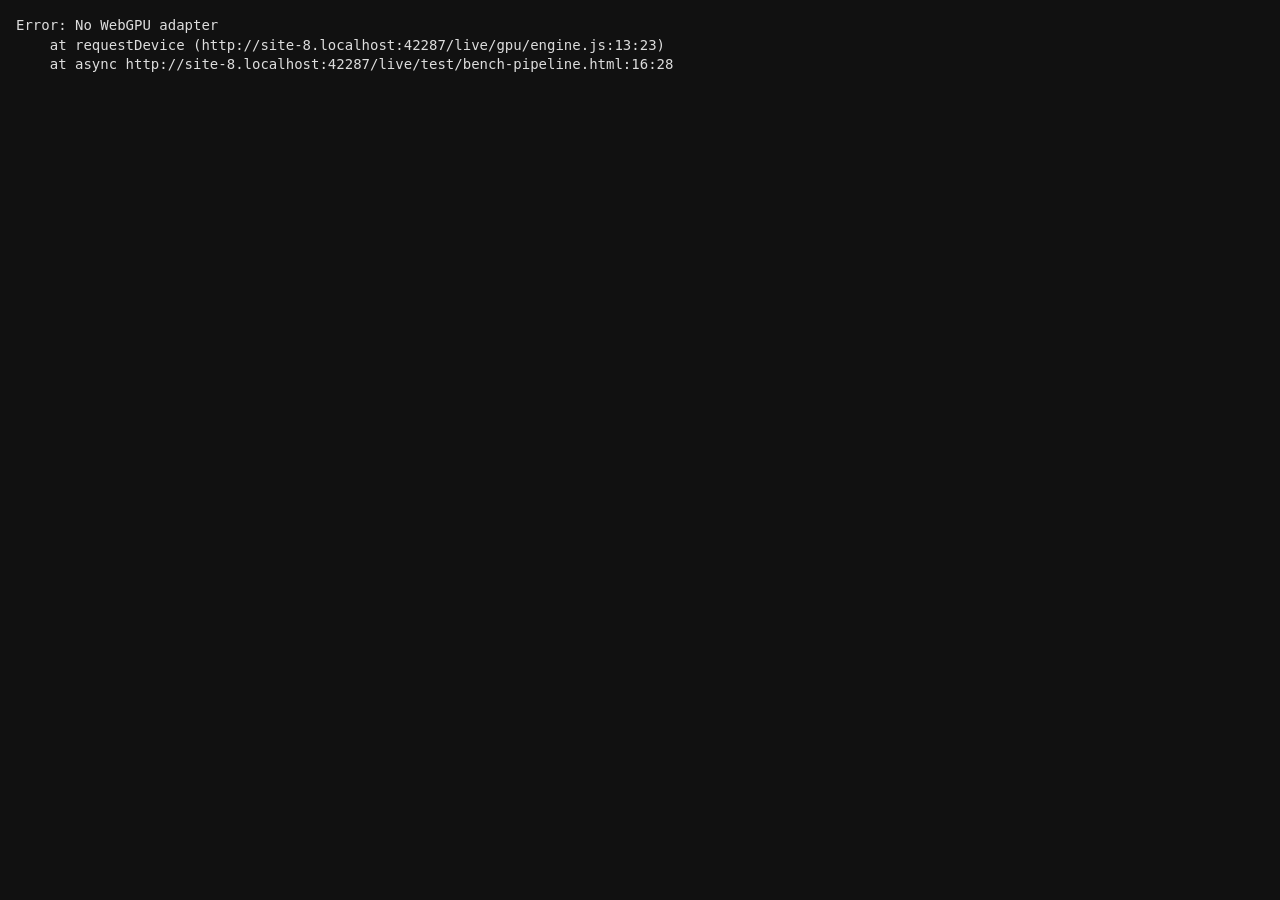
==== live/test/bench-pipeline.html @ d6c8f314 "Live app runs the whole pipeline on the GPU face finder; autotuned face models One submit per frame:" ====
<!doctype html>
<html lang="en"><head><meta charset="utf-8"><title>Pipeline bench</title>
<style>body{font:14px/1.4 ui-monospace,monospace;margin:16px;background:#111;color:#ddd}pre{white-space:pre-wrap}</style>
<script type="module">
// Whole per-frame pipeline (face finder + TikTok nets) on a static 1280x720 frame: per-stage GPU times, throughput.
import { requestDevice, createProgram } from '../gpu/engine.js';
import { FrameTexture } from '../gpu/frame.js';
import { FaceFinder, OUT_FLOATS } from '../gpu/facefinder.js';
const el = document.getElementById('log'), log = t => { el.textContent += t + '\n'; console.log(t); };
const q = new URLSearchParams(location.search), faces = +(q.get('faces') || 1), frames = +(q.get('frames') || 200);
const BASE = '/upstream/tools/tiktok-face/';
const WANT = { expnet: ['predict_attractive', 'prob_exp', 'predict_valence', 'predict_arousal'], agenet: ['predict_age', 'prob_gender'] };
const load = async n => { const [spec, buf] = await Promise.all([fetch(BASE + n + '.json').then(r => r.json()), fetch(BASE + n + '.bin').then(r => r.arrayBuffer())]); return { spec, buf, wanted: WANT[n] }; };
const median = a => [...a].sort((x, y) => x - y)[a.length >> 1];
try {
  const { device, info } = await requestDevice();
  const tuned = q.get('tuned') === '0' ? null : await fetch(`../tuned/${info.architecture}.json`).then(r => r.ok ? r.json() : null).catch(() => null);
  const opt = JSON.parse(q.get('opt') || '{}');
  const build = async profile => {
    const ff = await FaceFinder.create(device, { base: '../models/', tuned, opt, profile });
    const tt = await createProgram(device, await Promise.all([load('expnet'), load('agenet')]), { maxBatch: 4, source: 'texture', tuned, profile, batchBuffer: ff.ttBatch, cropsBuffer: ff.ttCrops, label: 'tiktok' });
    return { ff, tt };
  };
  const img = new Image(); img.src = BASE + 'sample.jpg'; await img.decode();
  const cv = Object.assign(document.createElement('canvas'), { width: 1280, height: 720 }), x = cv.getContext('2d');
  x.fillStyle = '#3a3f4a'; x.fillRect(0, 0, 1280, 720);
  for (let i = 0; i < faces; i++) { const S = faces > 1 ? 300 : 600; x.drawImage(img, 160 + i * 1000 / faces, faces > 1 ? 200 : 60, S, S); }
  const frame = new FrameTexture(device); frame.upload(cv, 1280, 720);
  const levels = frame.tex.mipLevelCount;
  const run = ({ ff, tt }, readback) => {
    ff.setFrame(1280, 720, levels);
    const enc = device.createCommandEncoder();
    frame.mips(enc, levels - 1); ff.encode(enc, frame.view); tt.encode(enc, { view: frame.view });
    if (readback) enc.copyBufferToBuffer(ff.out, 0, readback, 0, OUT_FLOATS * 4);
    device.queue.submit([enc.finish()]);
  };
  // Per-stage timestamps.
  const P = await build(true);
  const acc = { det: [], lm: [], tt: [] };
  for (let i = 0; i < 40; i++) {
    run(P);
    const [d, l, t] = await Promise.all([P.ff.det.readTimes(), P.ff.lm.readTimes(), P.tt.readTimes()]);
    if (i >= 10) { acc.det.push(d.reduce((a, b) => a + b, 0)); acc.lm.push(l.reduce((a, b) => a + b, 0)); acc.tt.push(t.reduce((a, b) => a + b, 0)); }
  }
  log(`GPU time per frame (${faces} face${faces > 1 ? 's' : ''}): detector ${median(acc.det).toFixed(0)} us, landmarks ${median(acc.lm).toFixed(0)} us, TikTok nets ${median(acc.tt).toFixed(0)} us`);
  // Throughput: back-to-back frames, readback every frame (like the live loop, up to 3 in flight).
  const B = await build(false);
  const rbs = Array.from({ length: 3 }, () => ({ b: device.createBuffer({ size: OUT_FLOATS * 4, usage: GPUBufferUsage.MAP_READ | GPUBufferUsage.COPY_DST }), p: null }));
  for (let i = 0; i < 20; i++) { run(B, rbs[0].b); await rbs[0].b.mapAsync(GPUMapMode.READ); rbs[0].b.unmap(); }
  const lat = [];
  for (let i = 0; i < 60; i++) { const t0 = performance.now(); run(B, rbs[0].b); await rbs[0].b.mapAsync(GPUMapMode.READ); const f = new Float32Array(rbs[0].b.getMappedRange().slice(0, 16)); rbs[0].b.unmap(); lat.push(performance.now() - t0); if (i === 0) log(`faces found: ${f[0]}`); }
  const t0 = performance.now();
  for (let i = 0; i < frames; i++) {
    const r = rbs[i % 3];
    if (r.p) await r.p;
    run(B, r.b);
    r.p = r.b.mapAsync(GPUMapMode.READ).then(() => r.b.unmap());
  }
  await Promise.all(rbs.map(r => r.p));
  const per = (performance.now() - t0) / frames;
  log(`latency submit -> result: median ${median(lat).toFixed(2)} ms; pipelined: ${per.toFixed(2)} ms per frame (${(1000 / per).toFixed(0)} frames/s)`);
  window.__bp = { per, lat: median(lat), ...Object.fromEntries(Object.entries(acc).map(([k, v]) => [k, median(v)])) };
} catch (e) { log(String(e.stack || e)); window.__bp = { error: String(e) }; }
</script></head><body><pre id="log"></pre></body></html>
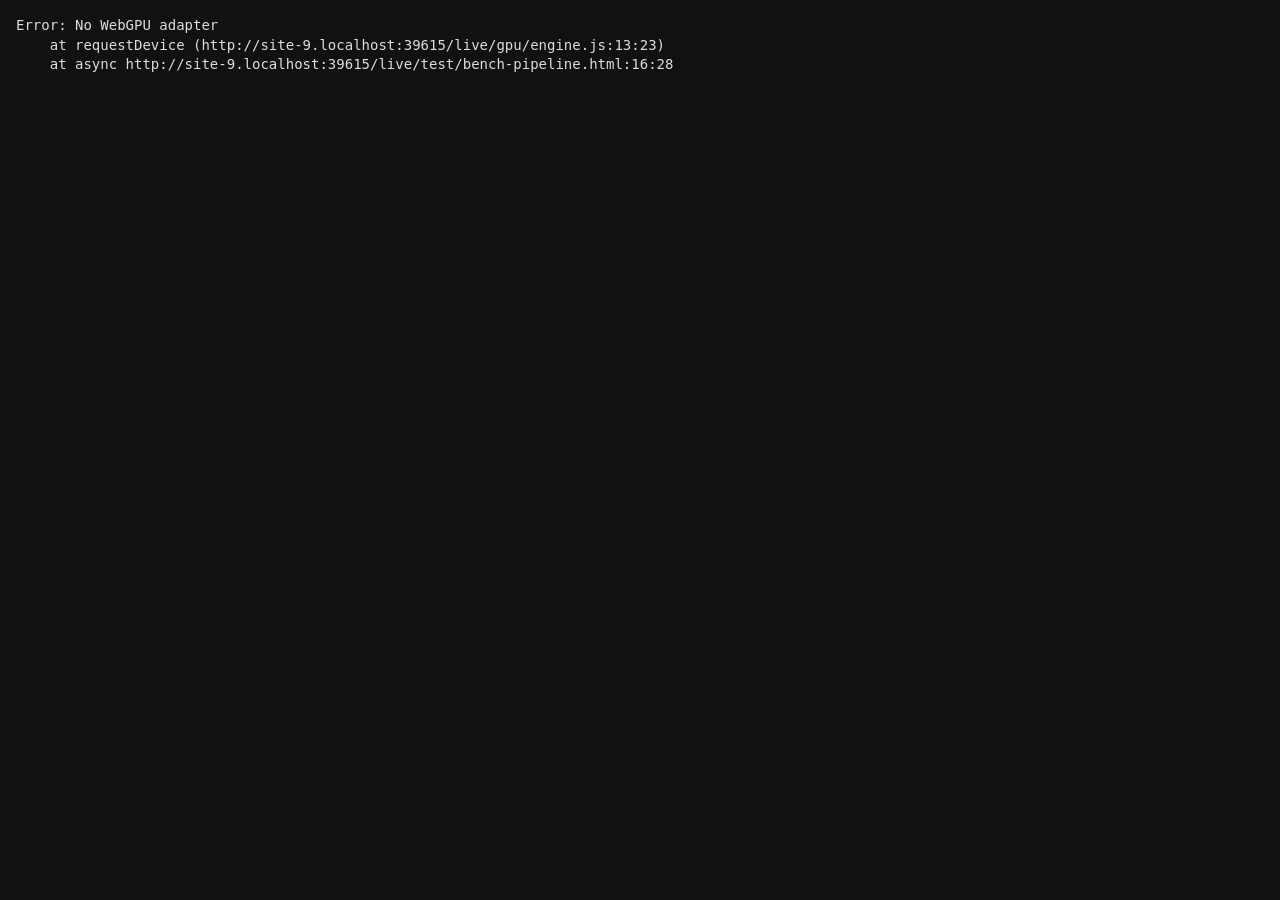
==== commit b27a9119: "Prepare for GitHub Pages: relative paths, no redistributed upstream site, mobile, on-device tuning -" ====
--- a/live/test/bench-pipeline.html
+++ b/live/test/bench-pipeline.html
@@ -6,22 +6,23 @@
 import { requestDevice, createProgram } from '../gpu/engine.js';
 import { FrameTexture } from '../gpu/frame.js';
 import { FaceFinder, OUT_FLOATS } from '../gpu/facefinder.js';
+import { UP, NETS, requireUpstream } from './upstream.js';
 const el = document.getElementById('log'), log = t => { el.textContent += t + '\n'; console.log(t); };
 const q = new URLSearchParams(location.search), faces = +(q.get('faces') || 1), frames = +(q.get('frames') || 200);
-const BASE = '/upstream/tools/tiktok-face/';
 const WANT = { expnet: ['predict_attractive', 'prob_exp', 'predict_valence', 'predict_arousal'], agenet: ['predict_age', 'prob_gender'] };
-const load = async n => { const [spec, buf] = await Promise.all([fetch(BASE + n + '.json').then(r => r.json()), fetch(BASE + n + '.bin').then(r => r.arrayBuffer())]); return { spec, buf, wanted: WANT[n] }; };
+const load = async n => { const [spec, buf] = await Promise.all([fetch(NETS + n + '.json').then(r => r.json()), fetch(NETS + n + '.bin').then(r => r.arrayBuffer())]); return { spec, buf, wanted: WANT[n] }; };
 const median = a => [...a].sort((x, y) => x - y)[a.length >> 1];
 try {
   const { device, info } = await requestDevice();
-  const tuned = q.get('tuned') === '0' ? null : await fetch(`../tuned/${info.architecture}.json`).then(r => r.ok ? r.json() : null).catch(() => null);
+  const tuned = q.get('tuned') === '0' ? null : await fetch(q.get('tunedfile') || `../tuned/${info.architecture}.json`).then(r => r.ok ? r.json() : null).catch(() => null);
   const opt = JSON.parse(q.get('opt') || '{}');
   const build = async profile => {
     const ff = await FaceFinder.create(device, { base: '../models/', tuned, opt, profile });
     const tt = await createProgram(device, await Promise.all([load('expnet'), load('agenet')]), { maxBatch: 4, source: 'texture', tuned, profile, batchBuffer: ff.ttBatch, cropsBuffer: ff.ttCrops, label: 'tiktok' });
     return { ff, tt };
   };
-  const img = new Image(); img.src = BASE + 'sample.jpg'; await img.decode();
+  if (!await requireUpstream(log)) throw new Error('needs the sample photo');
+  const img = new Image(); img.src = UP + 'sample.jpg'; await img.decode();
   const cv = Object.assign(document.createElement('canvas'), { width: 1280, height: 720 }), x = cv.getContext('2d');
   x.fillStyle = '#3a3f4a'; x.fillRect(0, 0, 1280, 720);
   for (let i = 0; i < faces; i++) { const S = faces > 1 ? 300 : 600; x.drawImage(img, 160 + i * 1000 / faces, faces > 1 ? 200 : 60, S, S); }
